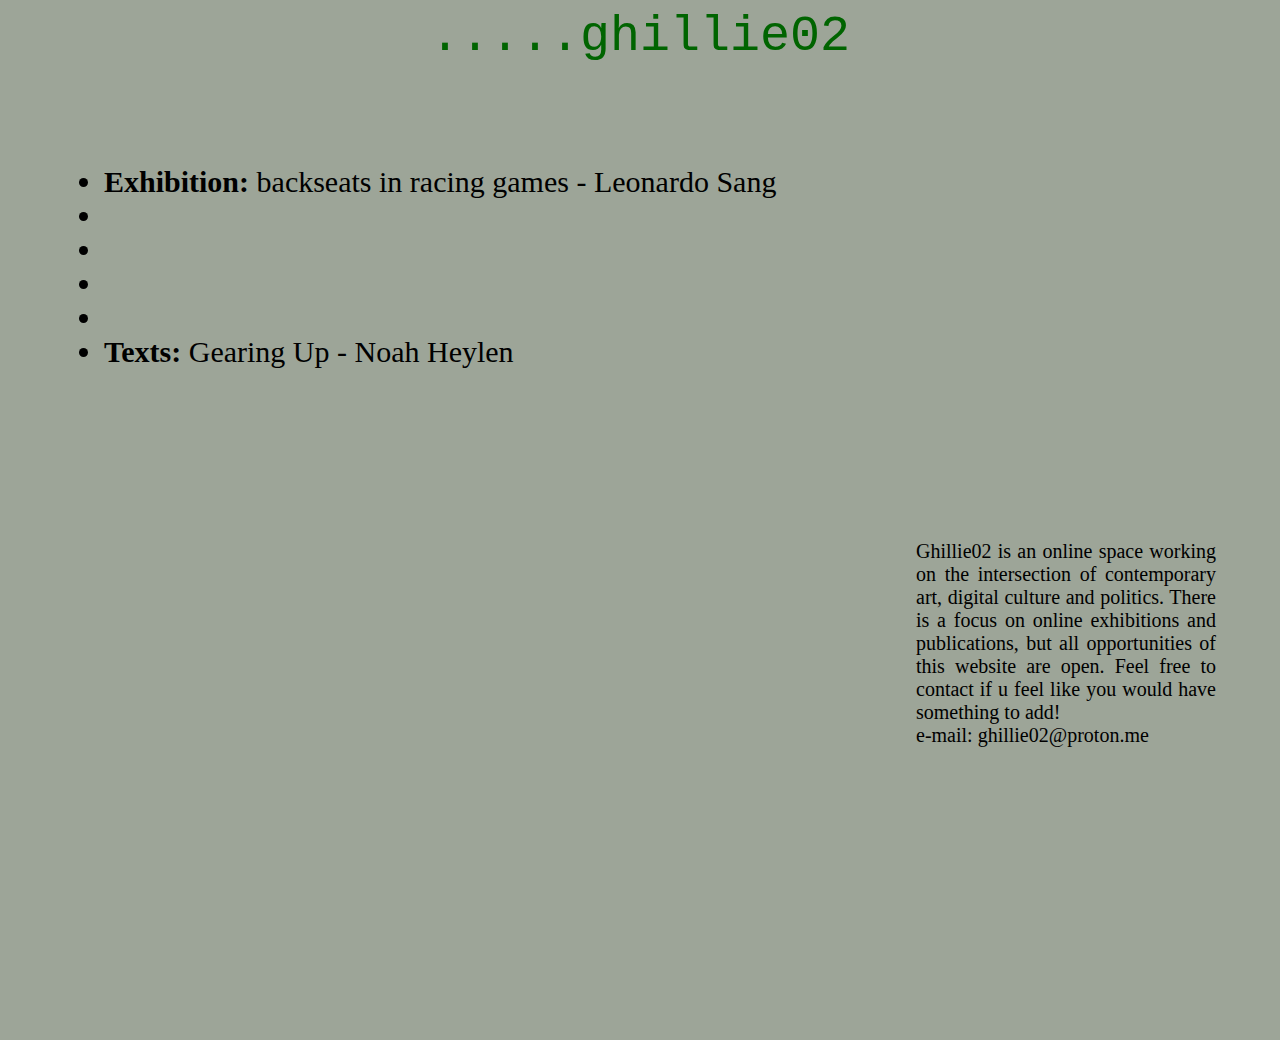
==== index.html @ d3cd8c94 "uploaded all files" ====
<!DOCTYPE html>
<html lang="en" dir="ltr">
  <head>
    <meta charset="utf-8">
    <title>Ghillie02</title>
    <link rel="stylesheet" href="styles.css">
  </head>
  <body>

    <div class="ghillie02">
    .....ghillie02
    </div>

<div class="extex">
  <ul>
    <li>
<a href="exhibition.html"><b>Exhibition:</b> backseats in racing games - Leonardo Sang  <br></a>
    </li>
  <li></li><li></li><li></li><li></li><li>
    <a href="texts.html">  <b>Texts:</b> Gearing Up - Noah Heylen</a>

    </li>
  </ul>
</div>



    <div class="about">
      Ghillie02 is an online space working on the intersection of contemporary art, digital culture and politics.
        There is a focus on online exhibitions and publications, but all opportunities of this website are open.  Feel free to contact if u feel like you would have something to add! <br>e-mail: ghillie02@proton.me
    </div>

  </body>
</html>
---- styles.css ----
.about{
  width: 300px;
  height: 500px;
  text-align: justify;
  position: absolute;
top: 60%;
  font-size: 20px;
  right: 5%;
  text-justify: inter-word;
}
.image{
  position: absolute;
  height: 5%;
  top: 20%;
    right: 5%;
}
body{
  background-color:  #9da598  ;
}
.ghillie02{
  text-align: center;
font-size: 50px;
  font-family: monospace;
  color: darkgreen;
}
.extex{
  font-size: 30px;
  position: absolute;
  top: 15%;
  left: 5%;
}

a:link {
  color: black;
  font-size: 30px;
  background-color: transparent;
  text-decoration: none;
}

a:visited {
  color: black;
  font-size: 30px;
  background-color: transparent;
  text-decoration: none;
}

a:hover {
  color: black;
  font-size: 30px;
  background-color: transparent;
  text-decoration: underline;
}

a:active {
  color: black;
  font-size: 30px;
  background-color: transparent;
  text-decoration: none;
}
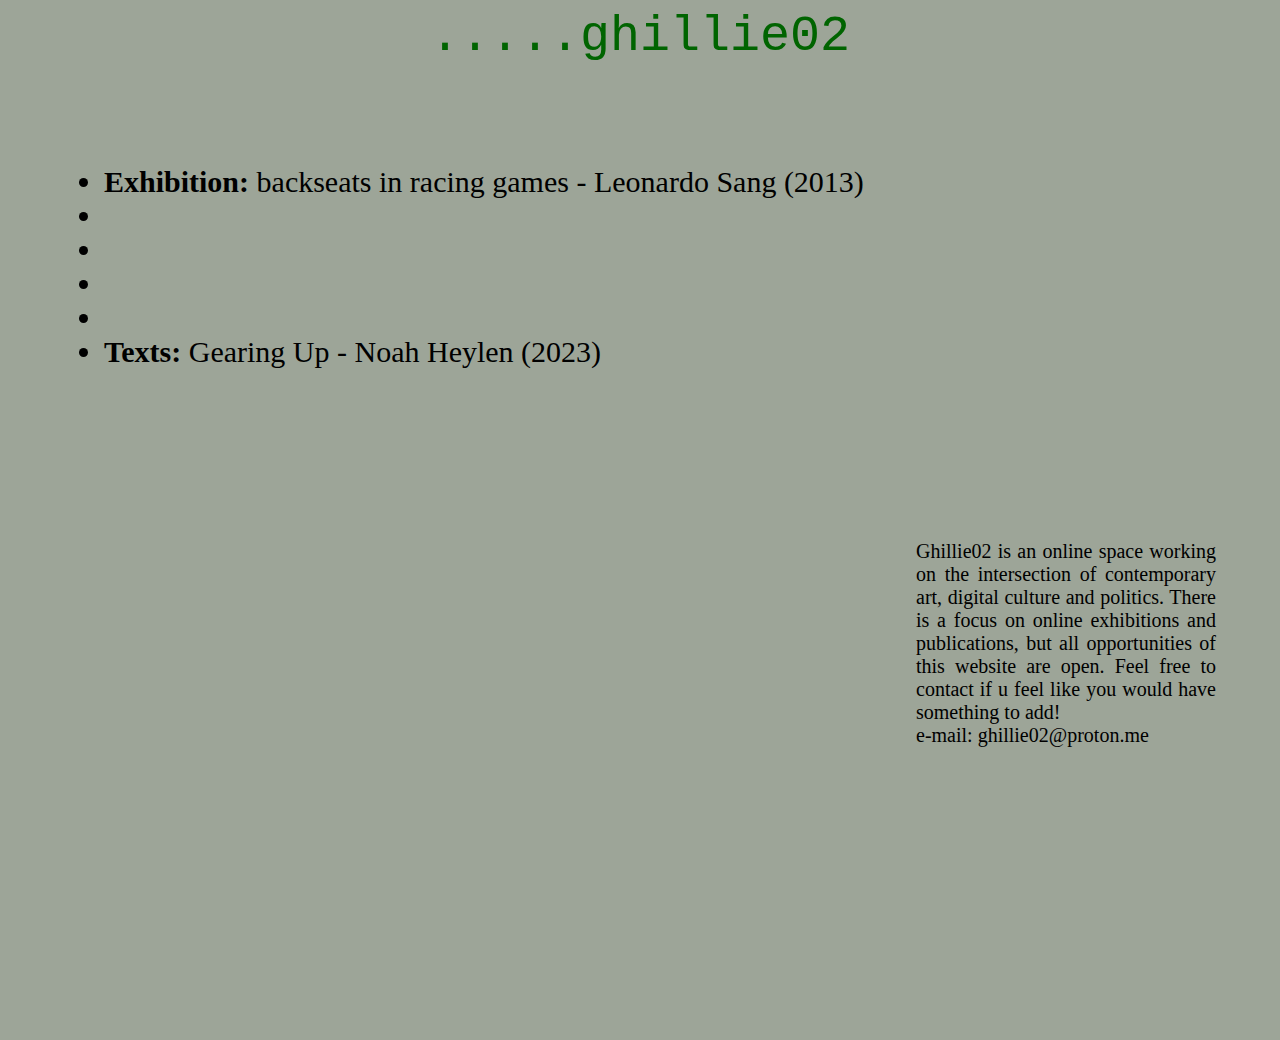
==== commit f4d8bc57: "changes in text" ====
--- a/index.html
+++ b/index.html
@@ -14,10 +14,10 @@
 <div class="extex">
   <ul>
     <li>
-<a href="exhibition.html"><b>Exhibition:</b> backseats in racing games - Leonardo Sang  <br></a>
+<a href="exhibition.html"><b>Exhibition:</b> backseats in racing games - Leonardo Sang (2013)  <br></a>
     </li>
   <li></li><li></li><li></li><li></li><li>
-    <a href="texts.html">  <b>Texts:</b> Gearing Up - Noah Heylen</a>
+    <a href="texts.html">  <b>Texts:</b> Gearing Up - Noah Heylen (2023)</a>
 
     </li>
   </ul>
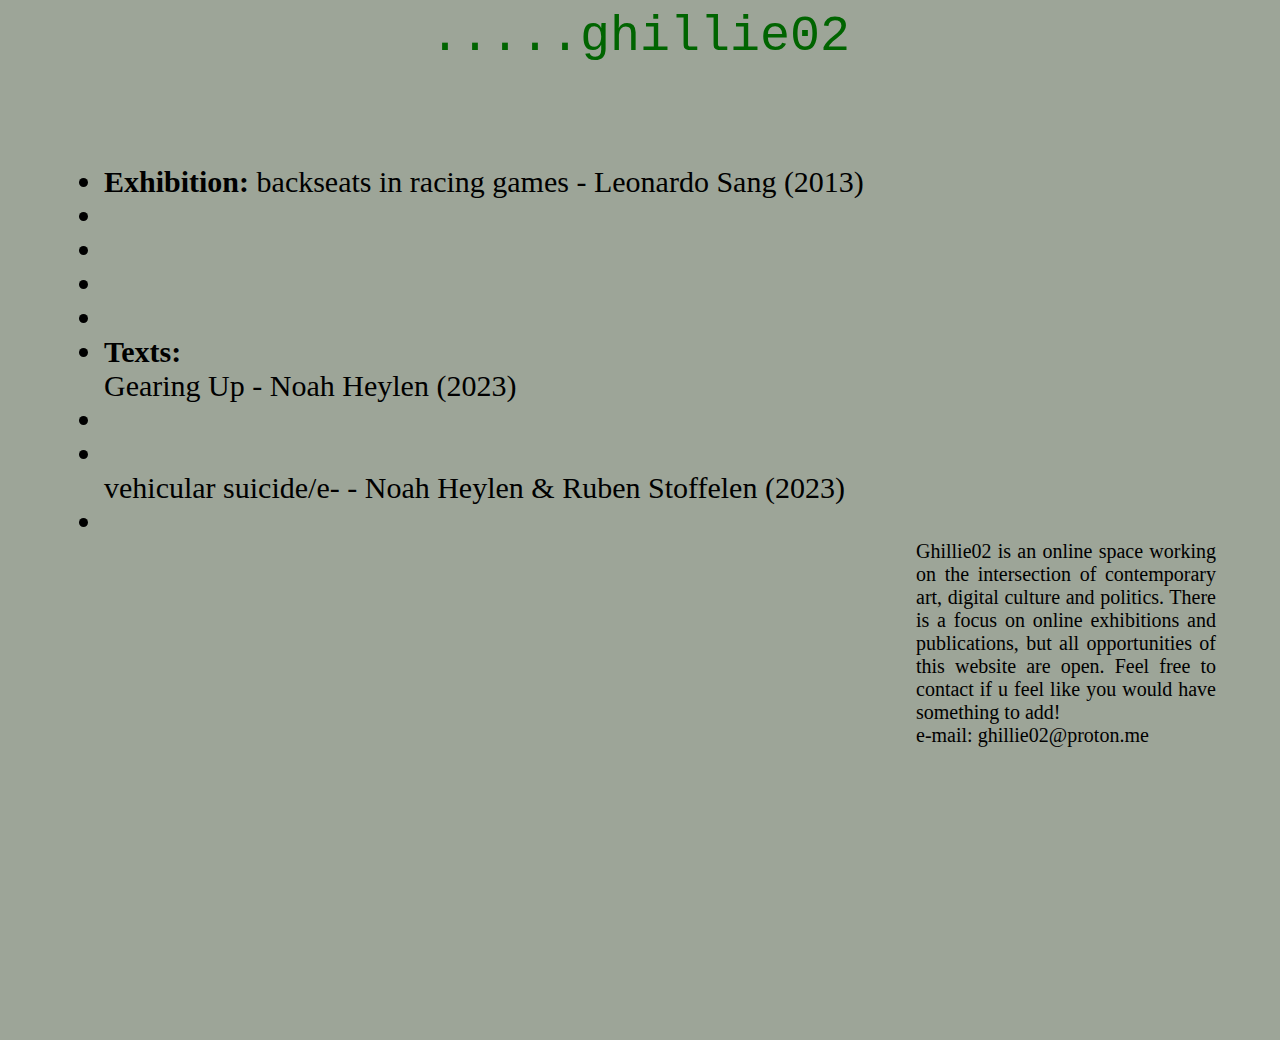
==== commit a0d6d124: "new text uploaded" ====
--- a/index.html
+++ b/index.html
@@ -17,8 +17,11 @@
 <a href="exhibition.html"><b>Exhibition:</b> backseats in racing games - Leonardo Sang (2013)  <br></a>
     </li>
   <li></li><li></li><li></li><li></li><li>
-    <a href="texts.html">  <b>Texts:</b> Gearing Up - Noah Heylen (2023)</a>
+    <a href="texts.html">  <b>Texts:</b> <br> Gearing Up - Noah Heylen (2023)</a>
+    <li></li>
+    <li></li> <a href="vehicles.html">vehicular suicide/e- - Noah Heylen & Ruben Stoffelen (2023)</a>
 
+    <li></li>
     </li>
   </ul>
 </div>
